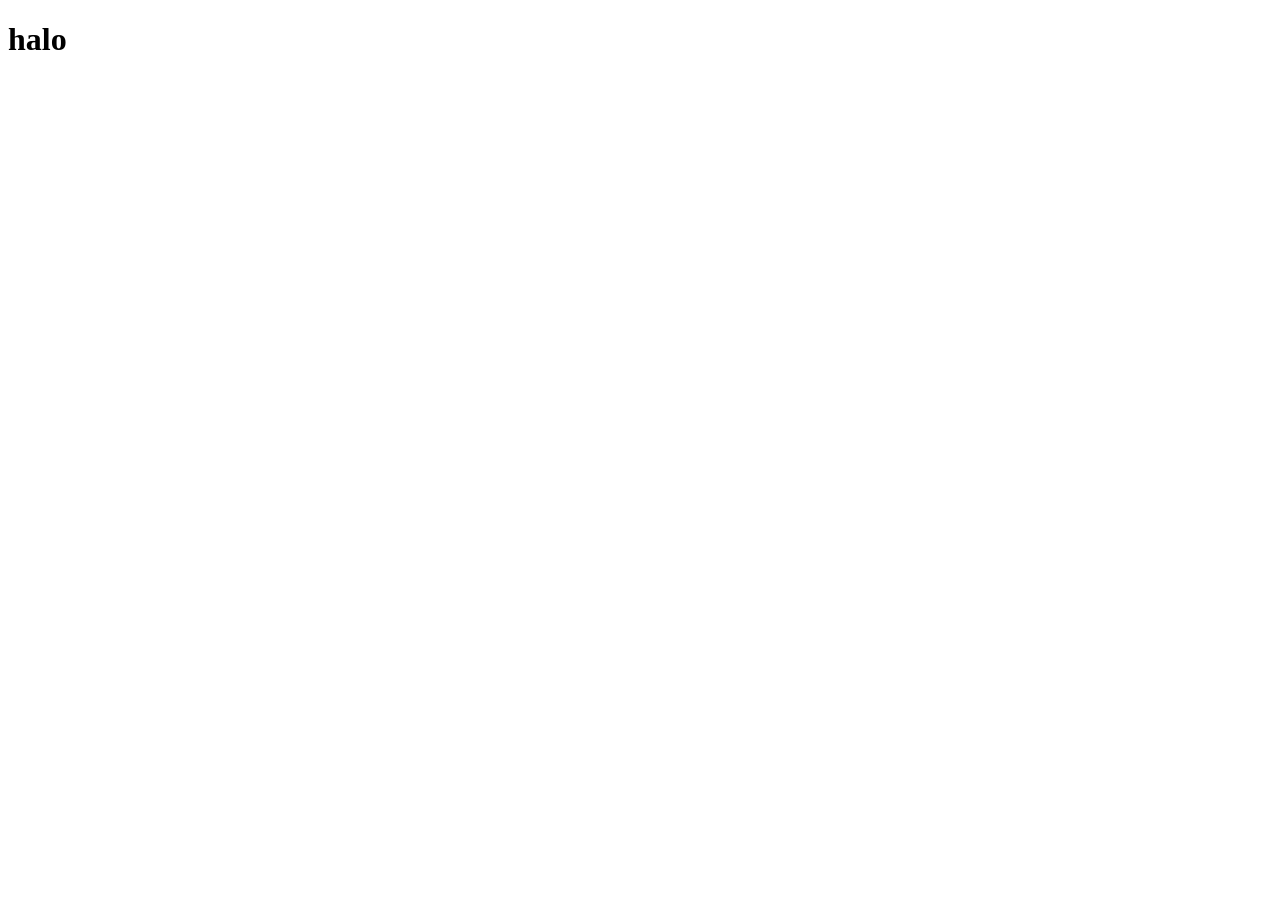
==== index.html @ 8ff4b7b8 "commit pertama" ====
<!DOCTYPE html>
<html lang="en">
<head>
    <meta charset="UTF-8">
    <meta name="viewport" content="width=device-width, initial-scale=1.0">
    <title>Document</title>
</head>
<body>
    <h1>halo</h1>
</body>
</html>
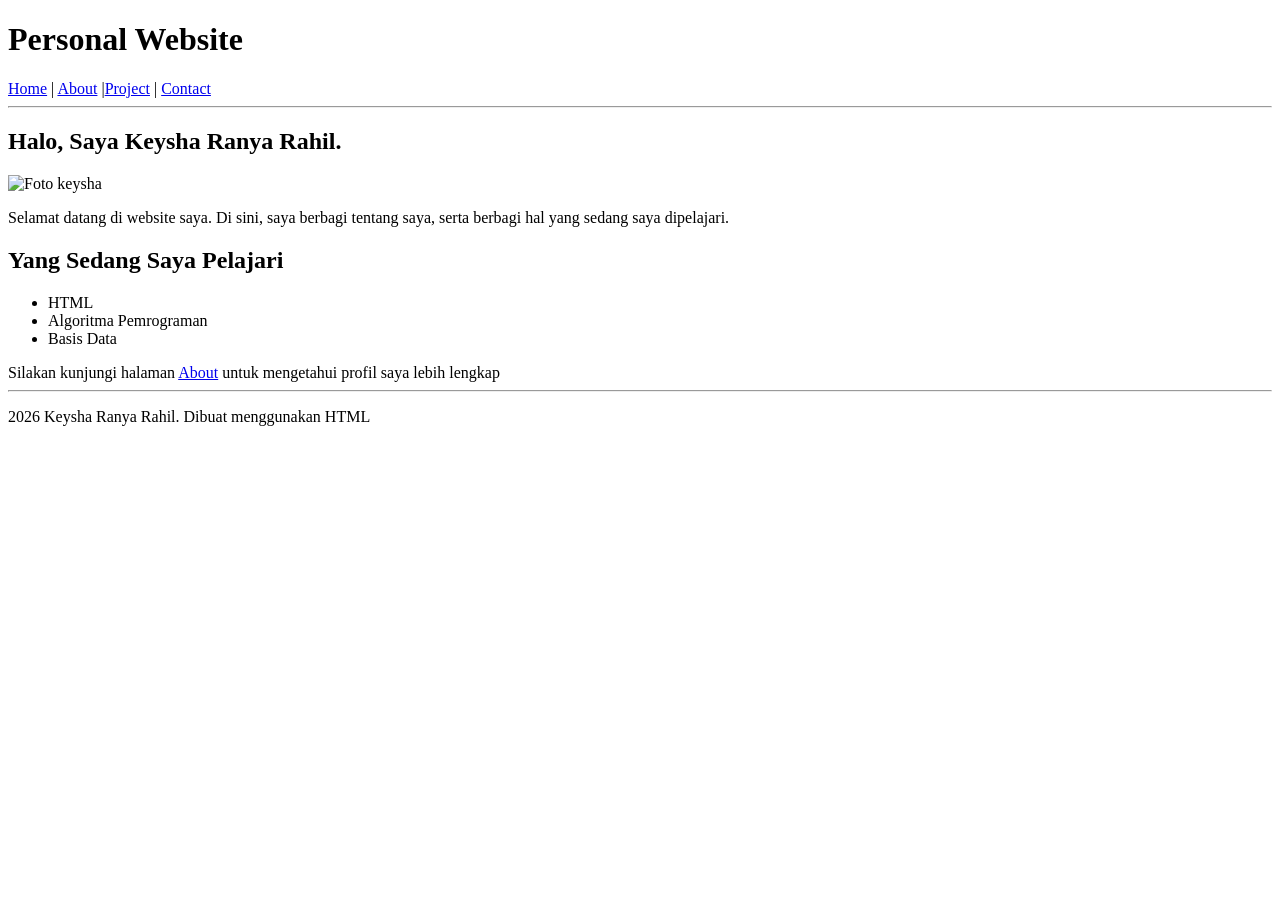
==== commit 4e7103d4: "Commit Pertama" ====
--- a/index.html
+++ b/index.html
@@ -1,11 +1,43 @@
-<!DOCTYPE html>
-<html lang="en">
-<head>
-    <meta charset="UTF-8">
-    <meta name="viewport" content="width=device-width, initial-scale=1.0">
-    <title>Document</title>
-</head>
-<body>
-    <h1>halo</h1>
-</body>
+<!doctype html>
+<html lang="id">
+  <head>
+    <meta charset="UTF-8" />
+    <title>Struktur Dasar HTML</title>
+  </head>
+  <body>
+    <!-- Konten halaman ditulis di dalam body -->
+    <h1>Personal Website</h1>
+    <nav>
+      <a href="index.html">Home</a> | <a href="about.html">About</a> |<a
+        href="project.html"
+        >Project</a
+      >
+      |
+      <a href="contact.html">Contact</a>
+    </nav>
+    <hr>
+    <h2>Halo, Saya Keysha Ranya Rahil.</h2>
+    <img 
+    src="C:\Users\amarh\OneDrive\Dokumen\Tugas Promnet Keysha Ranya\assets\keysha.JPEG"
+      alt="Foto keysha"
+      widht="50"
+      
+    />
+    <p>
+     Selamat datang di website saya. Di sini, saya berbagi tentang saya, serta berbagi hal yang sedang saya dipelajari.
+    </p>
+    <h2>Yang Sedang Saya Pelajari</h2>
+     <ul>
+      <li>HTML</li>
+      <li>Algoritma Pemrograman</li>
+      <li>Basis Data</li>
+    </ul>
+    <nav>
+      Silakan kunjungi halaman <a href="About.html">About</a> untuk mengetahui profil saya lebih lengkap
+     <nav>
+  </body>
+<hr> 
+ <p>
+     2026 Keysha Ranya Rahil. Dibuat menggunakan HTML
+    </p>
 </html>
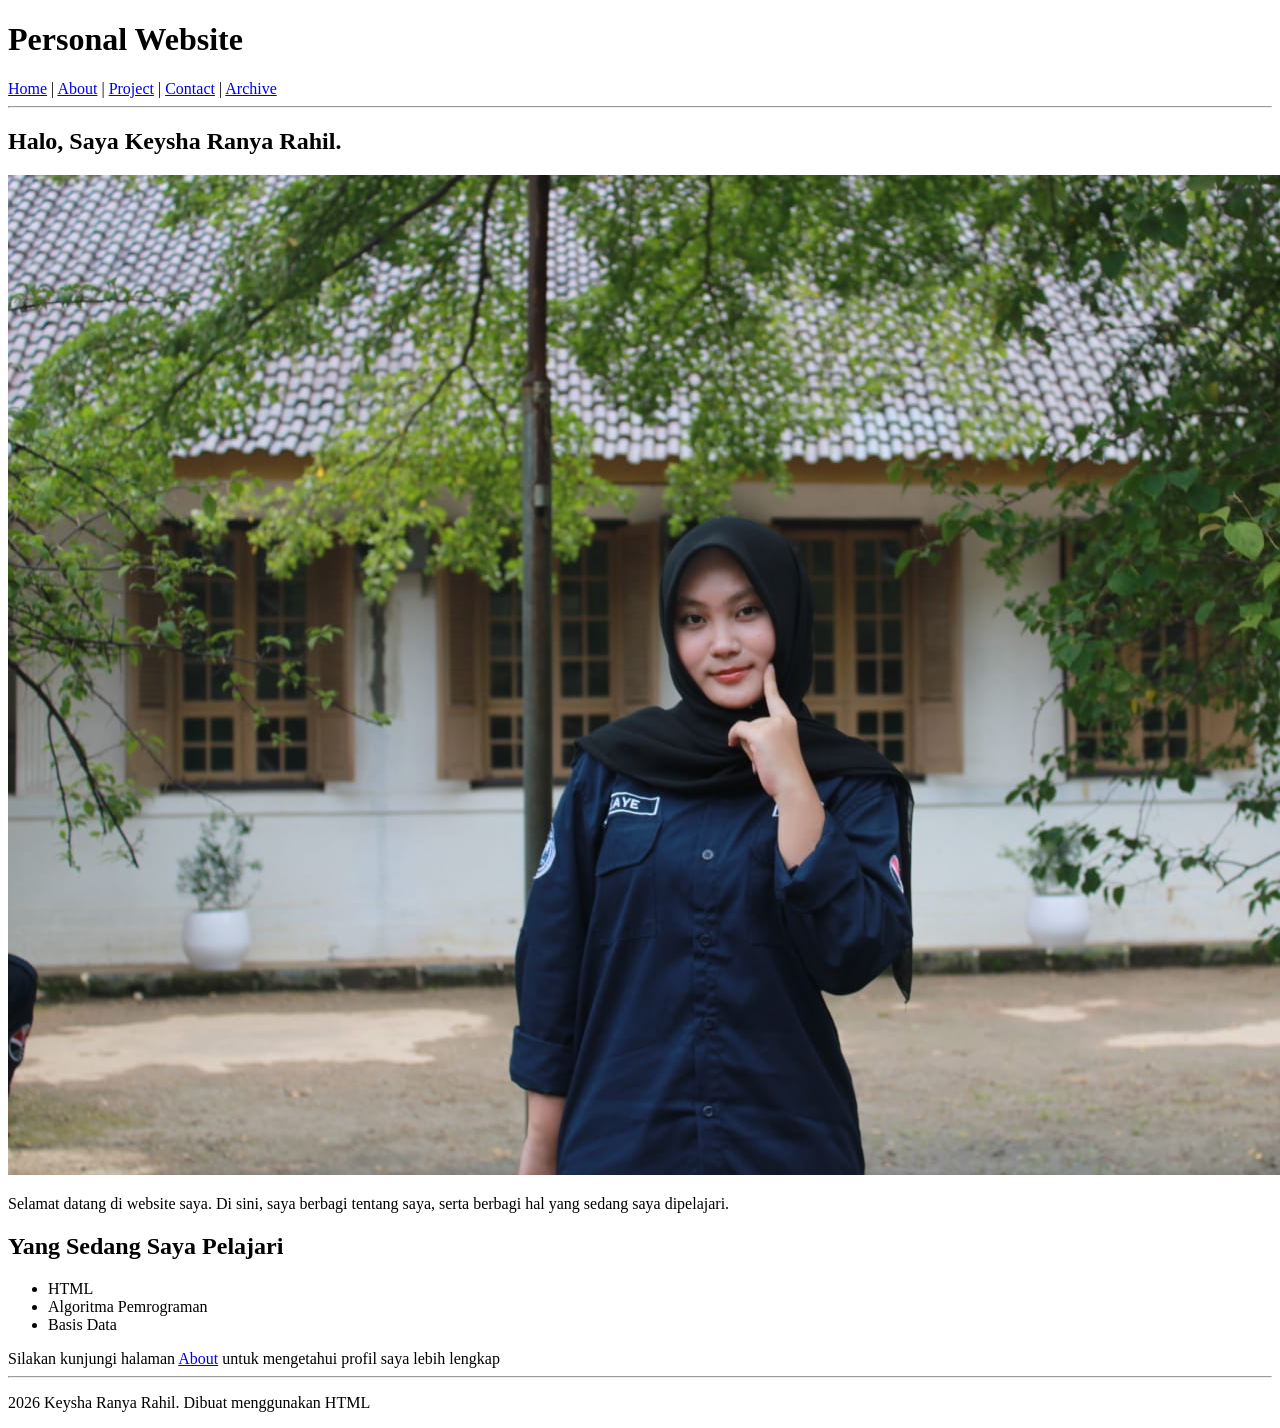
==== commit a8c0796d: "commit pertama kali" ====
--- a/index.html
+++ b/index.html
@@ -8,19 +8,20 @@
     <!-- Konten halaman ditulis di dalam body -->
     <h1>Personal Website</h1>
     <nav>
-      <a href="index.html">Home</a> | <a href="about.html">About</a> |<a
-        href="project.html"
-        >Project</a
+      <a href="index.html">Home</a> | <a href="about.html">About</a> |
+      <a href="project.html">Project</a> |
+      <a href="contact.html">Contact</a>
+      |
+      <a href="archive.html"
+        >Archive</a
       >
-      |
-      <a href="contact.html">Contact</a>
     </nav>
     <hr>
     <h2>Halo, Saya Keysha Ranya Rahil.</h2>
     <img 
-    src="C:\Users\amarh\OneDrive\Dokumen\Tugas Promnet Keysha Ranya\assets\keysha.JPEG"
+    src="assets\keysha.jpeg"
       alt="Foto keysha"
-      widht="50"
+      widht="10"
       
     />
     <p>
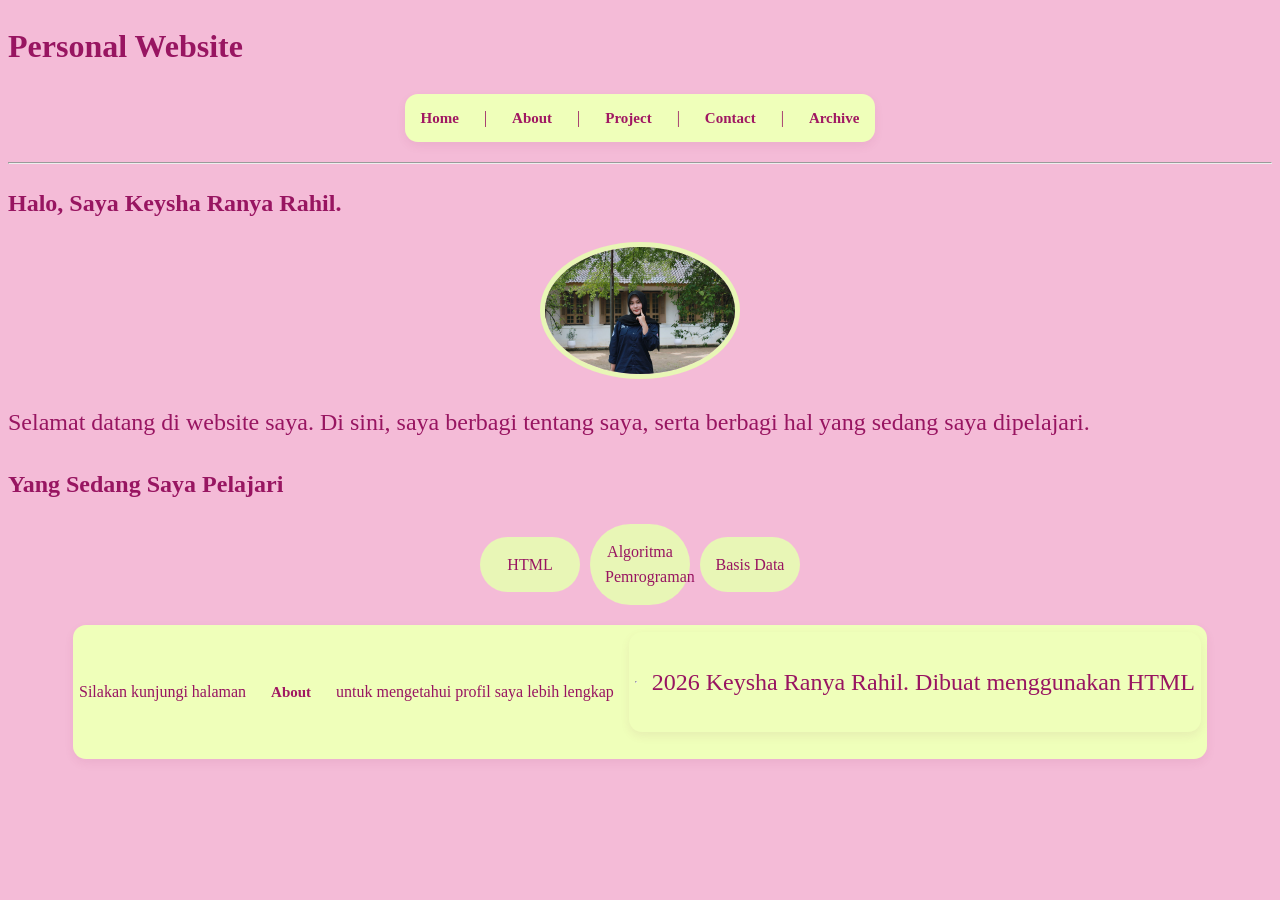
==== commit 4766f0c1: "update tampilan website dengan CSS" ====
--- a/index.html
+++ b/index.html
@@ -3,6 +3,7 @@
   <head>
     <meta charset="UTF-8" />
     <title>Struktur Dasar HTML</title>
+    <link rel="stylesheet" href="style.css">
   </head>
   <body>
     <!-- Konten halaman ditulis di dalam body -->
--- a/style.css
+++ b/style.css
@@ -0,0 +1,291 @@
+*{
+    margin: 1;
+    padding: 0;
+}
+
+#judul{
+    font-size: 40px;
+
+}
+
+p{
+    font-family: garamond;
+    font-size: x-large;
+}
+
+h2{
+    font-style: inherit;
+}
+
+nav{
+    background-color: rgb(237, 252, 186);
+    display: flex;
+    align-items: center;
+    justify-content: center;
+    padding: 20px rgba #edde0d;
+    gap: 15px;
+    font-size: 16px;
+    width: fit-content;
+    margin: 0 auto;
+    padding: 8px 6px;
+    border-radius: 15px;
+    box-shadow: 0 3px 2px rgb(232, 228, 209);
+}
+
+nav a{
+    text-decoration: none;
+    color: rgb(181, 26, 104);
+}
+
+img{
+    display: block;
+    margin: auto;
+    width: 200px;
+    height: 200px;
+    border-radius: 50%;
+    object-fit: cover;
+    border: 5px solid #e8f6b6;
+}
+
+body{
+    background-color: rgb(244, 187, 215);
+    color: rgb(152, 21, 97);
+    line-height: 1.6;
+    font-family: georgia;
+}
+
+h3{
+    font-family: georgia;
+    font-size: x-large;
+}
+
+ul{
+    display: flex;
+    justify-content: center;
+    align-items: center;
+    gap: 10px;
+    list-style: none;
+    padding: 0;
+    margin: 20px;
+}
+
+li{
+    padding: 15px;
+    width: 100px;
+    text-align: center;
+    border-radius: 50px;
+    background-color: #e8f6b6;
+}
+
+nav{
+    display: inline-flex;
+    gap: 2px;
+
+    background: #efffba;
+    padding: 7px 6px;
+    border-radius: 13px;
+
+    box-shadow: 0 4px 10px rgba(140, 40, 90, 0.08);
+
+    animation: navAppear 1.3s ease;
+}
+
+nav a{
+    position: relative; 
+    color: #a01862;
+    text-decoration: none;
+    font-size: 15px;
+    font-weight: 600;
+    padding: 5px 10px;
+    border-radius: 9px;
+    transition: transform 0.25s ease, box-shadow 0.25s ease, background 0.25s ease;
+}
+
+nav a:after {
+    content: '';
+    position: absolute;
+    width: 0;
+    height: 2px;               
+    bottom: 2px;             
+    left: 50%;
+    transform: translateX(-50%);
+    background-color: #8b1853; 
+    transition: width 0.3s ease;
+}
+
+nav a:hover::after {
+    width: 70%;              
+}
+
+nav a.active::after {
+    width: 70%;
+}
+
+nav a:hover{
+    background: #fff7cf;
+
+    transform:
+        translateY(-4px)
+        scale(1.08);
+
+    box-shadow: 0 5px 10px rgba(230, 98, 177, 0.12);
+}
+
+@keyframes float{
+  0%{
+    transform: translateY(0px);
+  }
+  50%{
+    transform: translateY(-10px);
+  }
+  100%{
+    transform: translateY(0px);
+  }
+}
+
+@keyframes softPulse{
+  0%{
+    transform: scale(1);
+  }
+  50%{
+    transform: scale(1.05);
+  }
+  100%{
+    transform: scale(1);
+  }
+}
+
+h1{
+  animation: softPulse 2s ease-in-out infinite;
+}
+
+h2{
+  animation: softPulse 2s ease-in-out infinite;
+}
+
+h3{
+  animation: softPulse 2s ease-in-out infinite;
+}
+
+@keyframes floatCute{
+  0%, 100% {
+    transform: translateY(0px);
+  }
+  50% {
+    transform: translateY(-8px); 
+  }
+}
+
+img[src*="maca.jpeg"] {
+  display: block;
+  margin: 20px auto;
+  border-radius: 50%;
+  border: 4px solid #e2f7b1; 
+  cursor: pointer;
+
+  animation: floatProfile 3.5s ease-in-out infinite, 
+             glitterSparkle 2s ease-in-out infinite alternate;
+  transition: box-shadow 0.3s ease;
+}
+
+@keyframes floatProfile{
+  0%, 100% {
+    transform: translateY(0px) scale(1);
+  }
+  50% {
+    transform: translateY(-10px) scale(1.03);
+  }
+}
+
+@keyframes glitterSparkle{
+  0%{
+    box-shadow: 
+      0 0 15px rgba(226, 247, 177, 0.8),
+      -12px -12px 0 -4px #fff,
+      15px -10px 0 -3px #ffd1dc,
+      -15px 15px 0 -4px #e2f7b1,
+      12px 12px 0 -3px #fff;
+  }
+  50%{
+    box-shadow: 
+      0 0 25px rgba(218, 112, 214, 0.6),
+      -15px -15px 0 -2px #ffd1dc,
+      18px -12px 0 -5px #fff,
+      -12px 18px 0 -2px #fff,
+      15px 15px 0 -5px #e2f7b1;
+  }
+  100%{
+    box-shadow: 
+      0 0 20px rgba(226, 247, 177, 0.9),
+      -10px -15px 0 -5px #fff,
+      12px -15px 0 -2px #e2f7b1,
+      -18px 10px 0 -5px #ffd1dc,
+      10px 18px 0 -2px #fff;
+  }
+}
+
+img[src*="maca.jpeg"]:hover {
+  box-shadow: 
+    0 0 30px rgba(226, 247, 177, 1),
+    -18px -18px 0 -2px #fff,
+    20px -15px 0 -2px #ffd1dc,
+    -20px 20px 0 -2px #e2f7b1,
+    18px 18px 0 -2px #fff !important;
+}
+
+p{
+    margin: 1;
+    padding: 0;
+}
+
+a{
+  color: #8b1853;
+  text-decoration: none;
+  font-weight: bold;
+  position: relative;
+  transition: color 0.3s ease;
+}
+
+a::after{
+  content: '';
+  position: absolute;
+  width: 0;
+  height: 2px;
+  bottom: -2px;
+  left: 0;
+  background-color: #8b1853;
+  transition: width 0.3s ease;
+}
+
+a:hover::after{
+  width: 100%;
+}
+
+#judul {
+  text-align: center;
+  margin-top: 20px;
+  margin-bottom: 5px;
+}
+
+
+
+@keyframes floatGreeting{
+  0%, 100% { transform: translateY(0); }
+  50% { transform: translateY(-4px); }
+}
+
+nav {
+  display: flex;
+  justify-content: center;
+  gap: 15px;
+  margin-bottom: 20px;
+}
+
+img {
+  max-width: 100%;
+  height: auto;
+}
+
+* {
+  box-sizing: border-box;
+}
